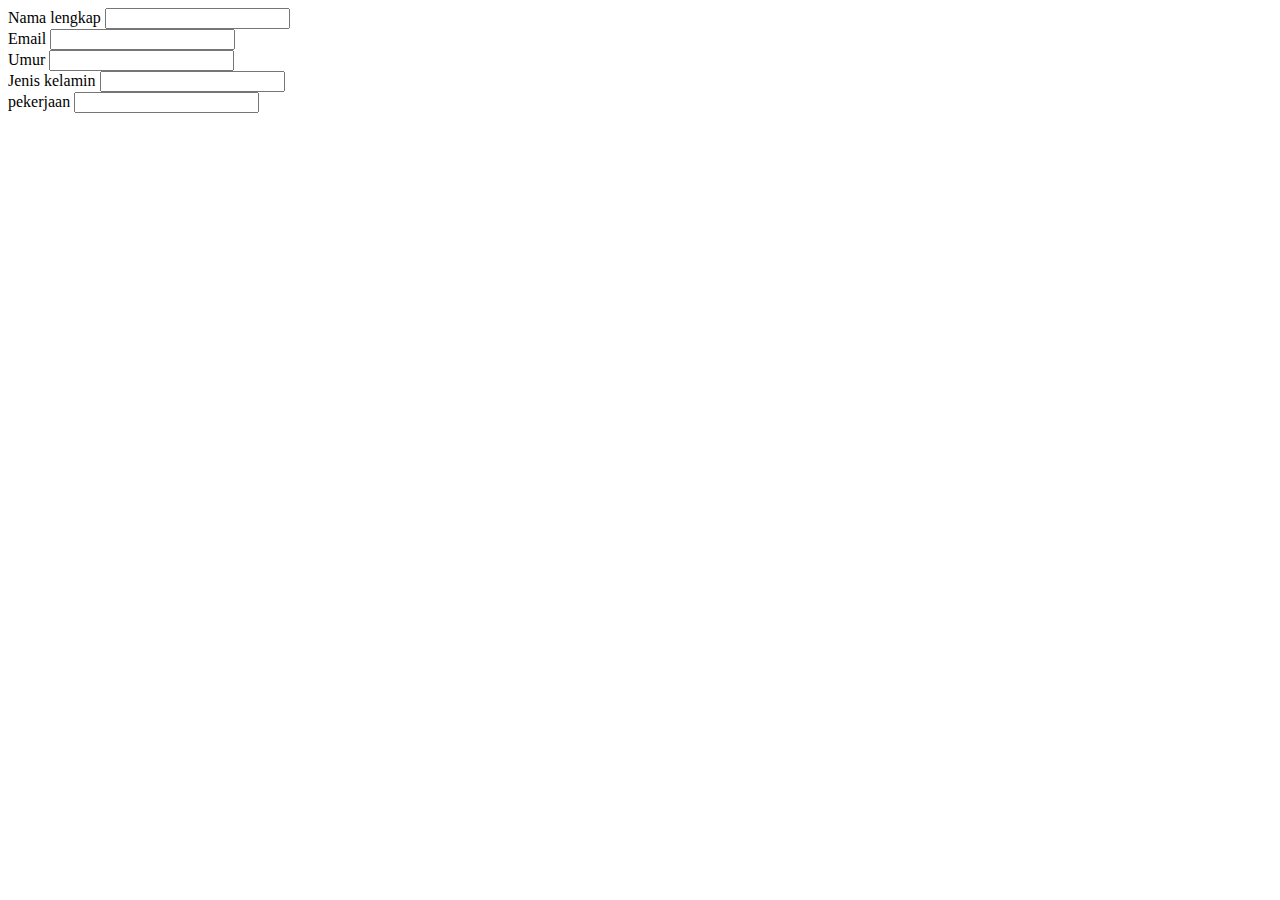
==== 535210090 nomer 1.html @ 556ea734 "Add files via upload" ====
<!DOCTYPE html>
<html>
<head>
<title>register</title>
</head>
<body>
  <form>
  Nama lengkap 
  <input type="text">
  <br>
  Email
  <input type="text">  
  <br>
  Umur
  <input type="text">
  <br>
  Jenis kelamin
  <input type="text">  
  <br>
  pekerjaan
  <input type="text">
  <br>
    </form>
</body>
</html>
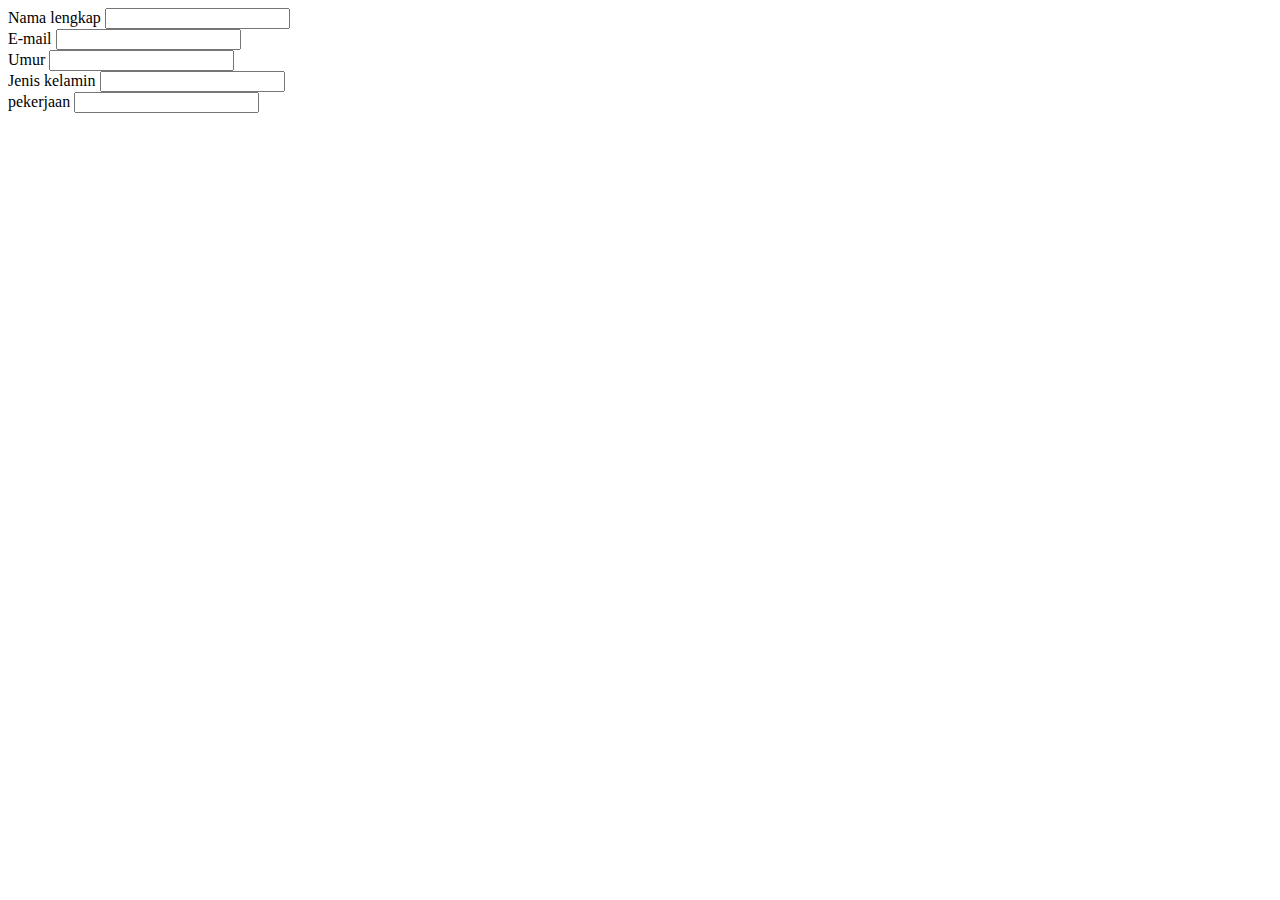
==== commit 1fa597f2: "test" ====
--- a/535210090 nomer 1.html
+++ b/535210090 nomer 1.html
@@ -8,7 +8,7 @@
   Nama lengkap 
   <input type="text">
   <br>
-  Email
+  E-mail
   <input type="text">  
   <br>
   Umur
